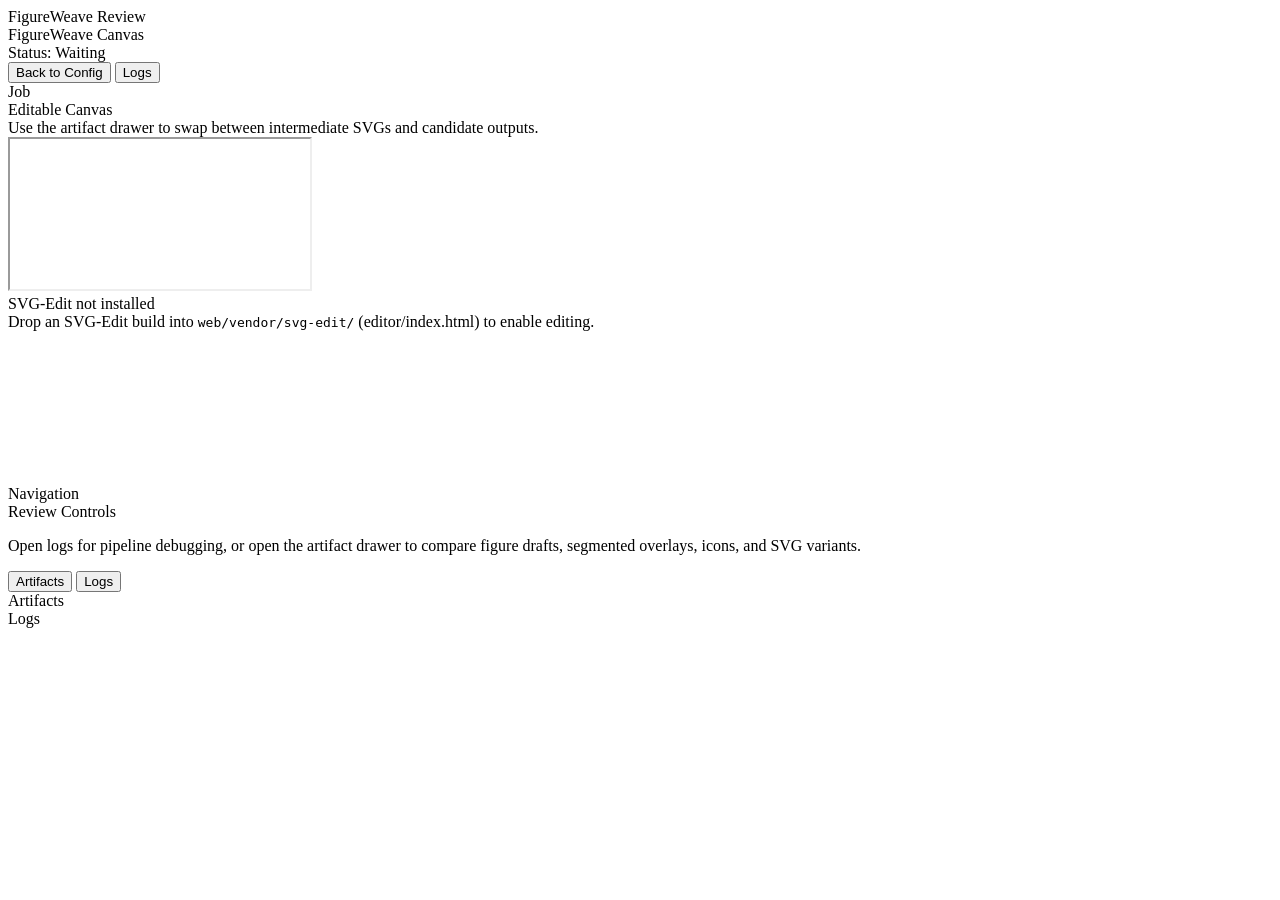
==== web/canvas.html @ 3d20dbaf "chore: initial FigureWeave import" ====
<!doctype html>
<html lang="en">
  <head>
    <meta charset="utf-8" />
    <meta name="viewport" content="width=device-width, initial-scale=1" />
    <title>FigureWeave Canvas</title>
    <link rel="icon" href="/favicon.svg" type="image/svg+xml" />
    <link rel="stylesheet" href="/styles.css" />
  </head>
  <body data-page="canvas">
    <div class="canvas-page canvas-shell-page">
      <header class="canvas-header">
        <div class="canvas-header-copy">
          <div class="brand-kicker">FigureWeave Review</div>
          <div class="brand">FigureWeave Canvas</div>
          <div class="subtitle">Status: <span id="statusText">Waiting</span></div>
        </div>
        <div class="canvas-header-actions">
          <button class="ghost ghost-contrast" id="backToConfigBtn">Back to Config</button>
          <button class="ghost ghost-contrast" id="logToggle">Logs</button>
          <div class="job-pill job-pill-dark">Job <span id="jobId"></span></div>
        </div>
      </header>

      <main class="canvas-layout">
        <section class="canvas-board">
          <div class="canvas-frame-shell">
            <div class="canvas-frame-header">
              <div class="panel-title panel-title-light">Editable Canvas</div>
              <div class="panel-hint panel-hint-light">Use the artifact drawer to swap between intermediate SVGs and candidate outputs.</div>
            </div>
            <div class="canvas-frame">
              <iframe
                id="svgEditorFrame"
                class="svg-frame"
                title="SVG-Edit Canvas"
              ></iframe>
              <div id="svgFallback" class="svg-fallback">
                <div class="fallback-title">SVG-Edit not installed</div>
                <div class="fallback-body">
                  Drop an SVG-Edit build into <code>web/vendor/svg-edit/</code> (editor/index.html) to enable editing.
                </div>
                <object id="fallbackObject" type="image/svg+xml" class="fallback-object"></object>
              </div>
            </div>
          </div>
        </section>

        <aside class="canvas-sidebar">
          <section class="sidebar-card">
            <div class="section-tag">Navigation</div>
            <div class="panel-title">Review Controls</div>
            <p class="sidebar-text">
              Open logs for pipeline debugging, or open the artifact drawer to compare figure drafts, segmented overlays, icons, and SVG variants.
            </p>
            <div class="sidebar-actions">
              <button class="ghost" id="artifactToggle">Artifacts</button>
              <button class="ghost" id="logToggleSidebar">Logs</button>
            </div>
          </section>

          <aside class="artifact-panel artifact-panel-docked" id="artifactPanel">
            <div class="panel-header">Artifacts</div>
            <div class="artifact-list" id="artifactList"></div>
          </aside>
        </aside>
      </main>

      <aside class="log-panel log-panel-wide" id="logPanel">
        <div class="panel-header">Logs</div>
        <div class="log-body" id="logBody"></div>
      </aside>
    </div>

    <script src="/app.js"></script>
  </body>
</html>
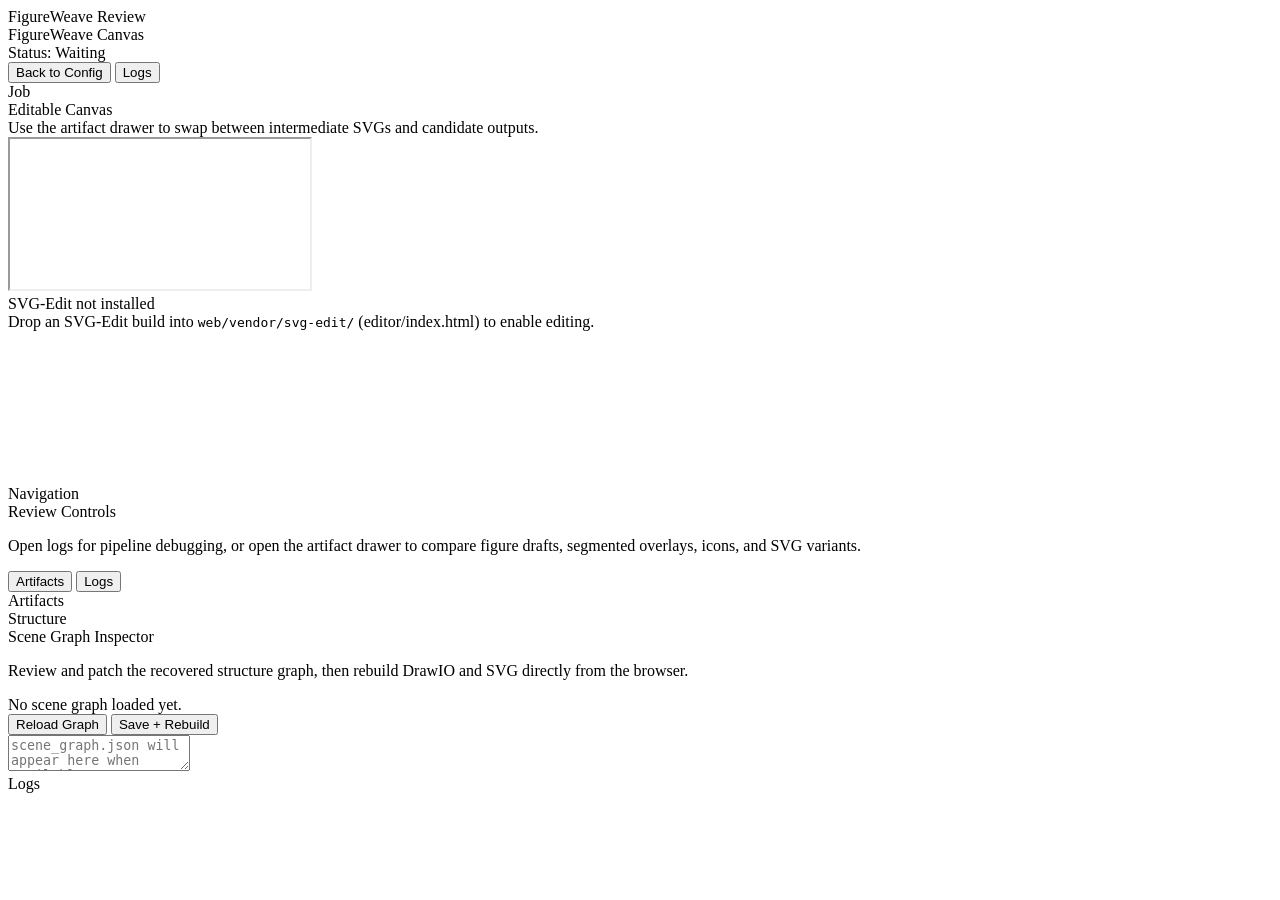
==== commit 93d860a9: "feat: add drawio export pipeline and draft-only mode" ====
--- a/web/canvas.html
+++ b/web/canvas.html
@@ -5,7 +5,7 @@
     <meta name="viewport" content="width=device-width, initial-scale=1" />
     <title>FigureWeave Canvas</title>
     <link rel="icon" href="/favicon.svg" type="image/svg+xml" />
-    <link rel="stylesheet" href="/styles.css" />
+    <link rel="stylesheet" href="/styles.css?v=20260409-output-mode-v3" />
   </head>
   <body data-page="canvas">
     <div class="canvas-page canvas-shell-page">
@@ -41,6 +41,7 @@
                   Drop an SVG-Edit build into <code>web/vendor/svg-edit/</code> (editor/index.html) to enable editing.
                 </div>
                 <object id="fallbackObject" type="image/svg+xml" class="fallback-object"></object>
+                <img id="fallbackImage" class="fallback-object fallback-image" alt="Raster preview" hidden />
               </div>
             </div>
           </div>
@@ -63,6 +64,25 @@
             <div class="panel-header">Artifacts</div>
             <div class="artifact-list" id="artifactList"></div>
           </aside>
+
+          <section class="sidebar-card scene-graph-card">
+            <div class="section-tag">Structure</div>
+            <div class="panel-title">Scene Graph Inspector</div>
+            <p class="sidebar-text">
+              Review and patch the recovered structure graph, then rebuild DrawIO and SVG directly from the browser.
+            </p>
+            <div class="scene-graph-meta" id="sceneGraphMeta">No scene graph loaded yet.</div>
+            <div class="sidebar-actions scene-graph-actions">
+              <button class="ghost" id="sceneGraphReloadBtn">Reload Graph</button>
+              <button class="ghost ghost-contrast" id="sceneGraphSaveBtn">Save + Rebuild</button>
+            </div>
+            <textarea
+              id="sceneGraphEditor"
+              class="textarea textarea-scene-graph"
+              spellcheck="false"
+              placeholder="scene_graph.json will appear here when available"
+            ></textarea>
+          </section>
         </aside>
       </main>
 
@@ -72,6 +92,6 @@
       </aside>
     </div>
 
-    <script src="/app.js"></script>
+    <script src="/app.js?v=20260409-output-mode-v3"></script>
   </body>
 </html>
